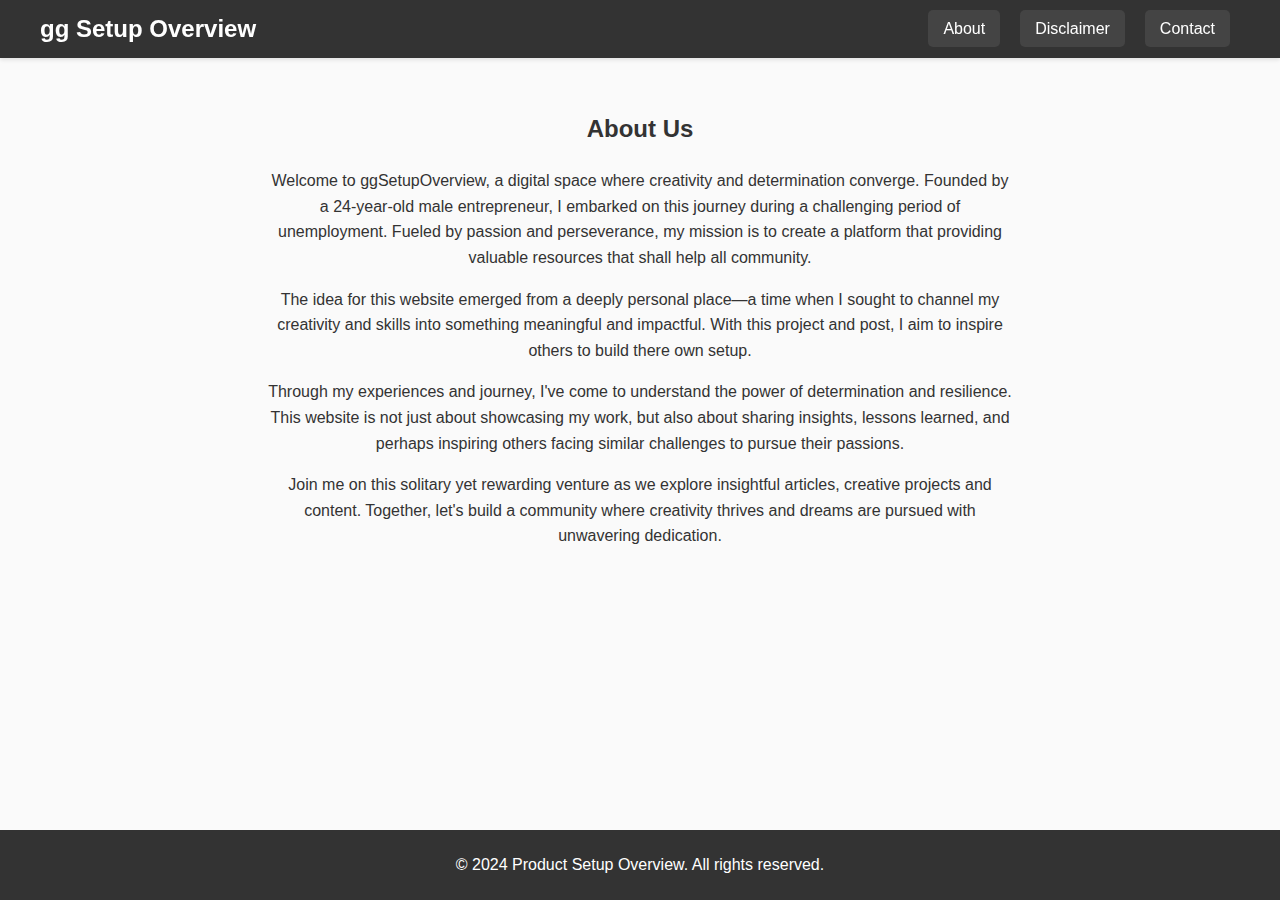
==== about.html @ 5258ec22 "update" ====
<!DOCTYPE html>
<html lang="en">
  <head>
    <meta charset="UTF-8" />
    <meta name="viewport" content="width=device-width, initial-scale=1.0" />
    <title>About Us</title>
    <link rel="stylesheet" href="styles.css" />
  </head>
  <body>
    <!-- Include Header -->
    <header id="header-placeholder"></header>
    <main>
      <div class="about-section">
        <h2>About Us</h2>
        <p>
          Welcome to ggSetupOverview, a digital space where creativity and
          determination converge. Founded by a 24-year-old male entrepreneur, I
          embarked on this journey during a challenging period of unemployment.
          Fueled by passion and perseverance, my mission is to create a platform
          that providing valuable resources that shall help all community.
        </p>
        <p>
          The idea for this website emerged from a deeply personal place—a time
          when I sought to channel my creativity and skills into something
          meaningful and impactful. With this project and post, I aim to inspire
          others to build there own setup.
        </p>
        <p>
          Through my experiences and journey, I've come to understand the power
          of determination and resilience. This website is not just about
          showcasing my work, but also about sharing insights, lessons learned,
          and perhaps inspiring others facing similar challenges to pursue their
          passions.
        </p>
        <p>
          Join me on this solitary yet rewarding venture as we explore
          insightful articles, creative projects and content. Together, let's
          build a community where creativity thrives and dreams are pursued with
          unwavering dedication.
        </p>
        <p></p>
      </div>
    </main>

    <!-- Include Footer -->
    <footer id="footer-placeholder" class="footer"></footer>
    <script>
      // Load header and footer
      fetch("header.html")
        .then((response) => response.text())
        .then(
          (data) =>
            (document.getElementById("header-placeholder").innerHTML = data)
        );

      fetch("footer.html")
        .then((response) => response.text())
        .then(
          (data) =>
            (document.getElementById("footer-placeholder").innerHTML = data)
        );
    </script>
  </body>
</html>
---- styles.css ----
/* Global styles */
body {
    font-family: Arial, sans-serif;
    margin: 0;
    padding: 0;
    overflow-y: scroll;
    /* Always show vertical scrollbar */
    background-color: #fafafa;
    /* Light background for better contrast */
    color: #333;
    /* Dark text for readability */
}

/* Header styles */
header {
    background-color: #333;
    color: #fff;
    position: fixed;
    top: 0;
    left: 0;
    width: 100%;
    z-index: 1000;
    /* Ensure header is on top of other content */
    box-shadow: 0 2px 4px rgba(0, 0, 0, 0.1);
    /* Optional: Add a shadow for depth */
    padding: 15px 0;
}

.header-content {
    display: flex;
    align-items: center;
    justify-content: space-between;
    max-width: 1200px;
    margin: 0 auto;
    padding: 0 20px;
}

.logo h1 {
    margin: 0;
    font-size: 24px;
}

.logo a {
    color: inherit;
    /* Inherit the color of the parent element */
    text-decoration: none;
    /* Remove underline */
}

nav ul {
    list-style-type: none;
    margin: 0;
    padding: 0;
    display: flex;
}

nav ul li {
    margin: 0 10px;
}

nav ul li a {
    color: #fff;
    text-decoration: none;
    font-size: 16px;
    padding: 10px 15px;
    border-radius: 5px;
    transition: background-color 0.3s ease;
    background-color: #444;
}

nav ul li a:hover {
    transition: background-color 0.3s ease, transform 0.1s ease;
    background-color: #555;
}

/* Footer styles */
footer {
    position: fixed;
    bottom: 0;
    width: 100%;
    background-color: #333;
    color: #fff;
    text-align: center;
    padding: 10px 0;
}

/* Main styles */
main {
    margin: 80px 20px 20px 20px;
    /* Adjust top margin to account for fixed header */
    text-align: center;
    margin-top: 110px;
    /* Adjust this value to match the height of your footer */
    margin-bottom: 120px;
    /* Adjust this value to match the height of your footer */
}

.container {
    position: relative;
    width: 100%;
    max-width: 800px;
    margin: 20px auto;
}

.main-image {
    width: 100%;
}

.links a {
    display: block;
    text-decoration: none;
    color: #555;
    padding: 10px;
    margin-bottom: 10px;
    border-radius: 5px;
    background-color: #f0f0f0;
    transition: background-color 0.3s ease, transform 0.1s ease;
}

.links a:hover {
    transition: background-color 0.3s ease, transform 0.1s ease;
    background-color: #e0e0e0;
    transform: scale(1.05);
    /* Slight scale effect on hover */
}

/* Table styles */
table {
    width: 100%;
    /* Full width of its container */
    max-width: 900px;
    /* Limit maximum width */
    border-collapse: collapse;
    /* Collapse borders between cells */
    margin: 20px auto;
    /* Center align and add margin */
    box-shadow: 0 0 10px rgba(0, 0, 0, 0.1);
    /* Optional: Add a subtle shadow */
}

th,
td {
    border: 1px solid #b6b6b6;
    /* Light gray border */
    padding: 12px;
    /* Increased padding for better spacing */
    text-align: center;
    /* Center align text */
}

th {
    background-color: #d4d4d4;
    /* Light gray background for header */
    font-weight: bold;
    /* Bold font for headers */
}

/* Optional CSS to style clickable rows */
tr.option {
    cursor: pointer;
    /* Indicate row is clickable */
}

tr.option:hover {
    background-color: #f0f0f0;
    /* Light Gray on hover */
    transform: scale(1.006);
    /* Slight scale effect on hover */
}

/* Style specific columns */
td.columnOption:hover {
    background-color: #dddddd;
    transform: scale(1.006);
    /* Slight scale effect on hover */
}

/* Optional: Specific column widths */
.no-column {
    width: 40px;
    /* Width for specific columns */
}

.no-column2 {
    width: 90px;
    /* Width for specific columns */
}

/* Pagination styles */
.pagination {
    margin-top: 20px;
    text-align: center;
}

.pagination button {
    border: none;
    padding: 8px 16px;
    cursor: pointer;
    margin: 0 5px;
    border-radius: 5px;
    transition: background-color 0.3s ease, transform 0.1s ease;
    background-color: #f0f0f0;
    /* Light Gray */
    color: #333;
    /* Dark Gray text */
    border: 1px solid #ccc;
    /* Light border */
}

.pagination button:hover {
    transition: background-color 0.3s ease, transform 0.1s ease;
    background-color: #e0e0e0;
    /* Slightly darker gray on hover */
    transform: scale(1.05);
    /* Slight scale effect on hover */
}

.pagination button.active {
    background-color: #ccc;
    /* Medium gray for active page */
    color: #333;
    /* Dark Gray text */
}

/* Style for option buttons */
.option-button {
    background-color: #f0f0f0;
    /* Light Gray */
    color: #333;
    /* Dark Gray text */
    border: 1px solid #ccc;
    /* Light border */
    padding: 10px 20px;
    /* Increase padding for better touch/click area */
    cursor: pointer;
    border-radius: 5px;
    transition: background-color 0.3s ease, transform 0.1s ease;
    /* Added transform for subtle scale effect */
    display: inline-block;
    /* Ensures button width adjusts to content */
    text-align: center;
    /* Center text horizontally */
    text-decoration: none;
    /* Remove default underline if used as link */
    font-size: 16px;
}

.option-button:hover {
    transition: background-color 0.3s ease, transform 0.1s ease;
    background-color: #e0e0e0;
    /* Slightly darker gray on hover */
    transform: scale(1.05);
    /* Scale button slightly on hover for visual feedback */
}

/* Specific styles for index.html */

.about-section {
    margin: 20px;
    /* Adjust margin as per your layout */
    line-height: 1.6;
    /* Line height for better readability */
    font-size: 16px;
    /* Font size for the paragraph */
    color: #333;
    /* Text color */
    width: 60%;
    margin-left: auto;
    margin-right: auto;
}

.about-section p {
    margin-bottom: 15px;
    /* Bottom margin between paragraphs */
}

.about-section p:last-child {
    margin-bottom: 0;
    /* No bottom margin for the last paragraph */
}

/* Styling for search input */
#searchInput {
    padding: 10px;
    width: 300px;
    /* Adjust width as needed */
    border: 1px solid #ccc;
    border-radius: 5px;
    margin-bottom: 10px;
    font-size: 16px;
    outline: none;
    /* Remove default outline */
    transition: border-color 0.3s ease;
    /* Smooth transition for border color */
}

#searchInput:hover,
#searchInput:focus {
    transition: background-color 0.3s ease, transform 0.1s ease;
    border-color: #666;
    /* Darker border on hover and focus */
}

/* Styling for filter dropdown */
#filterOptions {
    padding: 10px;
    border: 1px solid #ccc;
    border-radius: 5px;
    font-size: 16px;
    margin-left: 10px;
    background-color: #fff;
    /* White background */
    outline: none;
    /* Remove default outline */
    transition: border-color 0.3s ease;
    /* Smooth transition for border color */
}

#filterOptions:hover,
#filterOptions:focus {
    transition: background-color 0.3s ease, transform 0.1s ease;
    border-color: #666;
    /* Darker border on hover and focus */
}

#filterOptions option {
    padding: 8px;
}
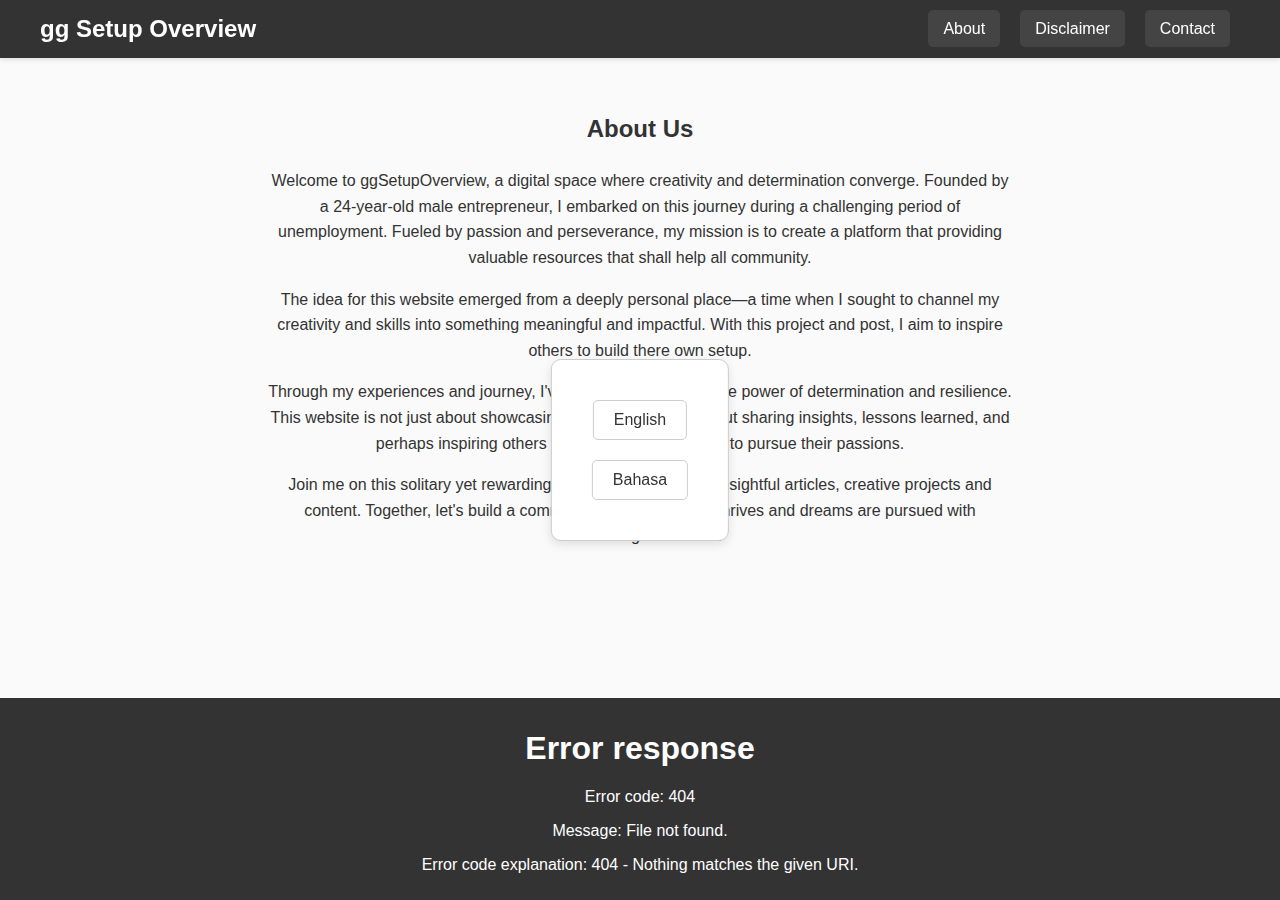
==== commit dae3737e: "multi language" ====
--- a/about.html
+++ b/about.html
@@ -4,7 +4,7 @@
     <meta charset="UTF-8" />
     <meta name="viewport" content="width=device-width, initial-scale=1.0" />
     <title>About Us</title>
-    <link rel="stylesheet" href="styles.css" />
+    <link rel="stylesheet" href="css/styles.css" />
   </head>
   <body>
     <!-- Include Header -->
@@ -41,24 +41,9 @@
         <p></p>
       </div>
     </main>
-
     <!-- Include Footer -->
     <footer id="footer-placeholder" class="footer"></footer>
-    <script>
-      // Load header and footer
-      fetch("header.html")
-        .then((response) => response.text())
-        .then(
-          (data) =>
-            (document.getElementById("header-placeholder").innerHTML = data)
-        );
-
-      fetch("footer.html")
-        .then((response) => response.text())
-        .then(
-          (data) =>
-            (document.getElementById("footer-placeholder").innerHTML = data)
-        );
-    </script>
+    <script src="js/loadPartials.js"></script>
+    <!-- <script src="js/applyLanguage.js"></script> -->
   </body>
 </html>
--- a/css/styles.css
+++ b/css/styles.css
@@ -0,0 +1,370 @@
+/* Global styles */
+body {
+    font-family: Arial, sans-serif;
+    margin: 0;
+    padding: 0;
+    overflow-y: scroll;
+    /* Always show vertical scrollbar */
+    background-color: #fafafa;
+    /* Light background for better contrast */
+    color: #333;
+    /* Dark text for readability */
+}
+
+/* Header styles */
+header {
+    background-color: #333;
+    color: #fff;
+    position: fixed;
+    top: 0;
+    left: 0;
+    width: 100%;
+    z-index: 1000;
+    /* Ensure header is on top of other content */
+    box-shadow: 0 2px 4px rgba(0, 0, 0, 0.1);
+    /* Optional: Add a shadow for depth */
+    padding: 15px 0;
+}
+
+.header-content {
+    display: flex;
+    align-items: center;
+    justify-content: space-between;
+    max-width: 1200px;
+    margin: 0 auto;
+    padding: 0 20px;
+}
+
+.logo h1 {
+    margin: 0;
+    font-size: 24px;
+}
+
+.logo a {
+    color: inherit;
+    /* Inherit the color of the parent element */
+    text-decoration: none;
+    /* Remove underline */
+}
+
+nav ul {
+    list-style-type: none;
+    margin: 0;
+    padding: 0;
+    display: flex;
+}
+
+nav ul li {
+    margin: 0 10px;
+}
+
+nav ul li a {
+    color: #fff;
+    text-decoration: none;
+    font-size: 16px;
+    padding: 10px 15px;
+    border-radius: 5px;
+    transition: background-color 0.3s ease;
+    background-color: #444;
+}
+
+nav ul li a:hover {
+    transition: background-color 0.3s ease, transform 0.1s ease;
+    background-color: #555;
+}
+
+/* Footer styles */
+footer {
+    position: fixed;
+    bottom: 0;
+    width: 100%;
+    background-color: #333;
+    color: #fff;
+    text-align: center;
+    padding: 10px 0;
+}
+
+/* Main styles */
+main {
+    margin: 80px 20px 20px 20px;
+    /* Adjust top margin to account for fixed header */
+    text-align: center;
+    margin-top: 110px;
+    /* Adjust this value to match the height of your footer */
+    margin-bottom: 120px;
+    /* Adjust this value to match the height of your footer */
+}
+
+.container {
+    position: relative;
+    width: 100%;
+    max-width: 800px;
+    margin: 20px auto;
+}
+
+.main-image {
+    width: 100%;
+}
+
+.links a {
+    display: block;
+    text-decoration: none;
+    color: #555;
+    padding: 10px;
+    margin-bottom: 10px;
+    border-radius: 5px;
+    background-color: #f0f0f0;
+    transition: background-color 0.3s ease, transform 0.1s ease;
+}
+
+.links a:hover {
+    transition: background-color 0.3s ease, transform 0.1s ease;
+    background-color: #e0e0e0;
+    transform: scale(1.05);
+    /* Slight scale effect on hover */
+}
+
+/* Table styles */
+table {
+    width: 100%;
+    /* Full width of its container */
+    max-width: 900px;
+    /* Limit maximum width */
+    border-collapse: collapse;
+    /* Collapse borders between cells */
+    margin: 20px auto;
+    /* Center align and add margin */
+    box-shadow: 0 0 10px rgba(0, 0, 0, 0.1);
+    /* Optional: Add a subtle shadow */
+}
+
+th,
+td {
+    border: 1px solid #b6b6b6;
+    /* Light gray border */
+    padding: 12px;
+    /* Increased padding for better spacing */
+    text-align: center;
+    /* Center align text */
+}
+
+th {
+    background-color: #d4d4d4;
+    /* Light gray background for header */
+    font-weight: bold;
+    /* Bold font for headers */
+}
+
+/* Optional CSS to style clickable rows */
+tr.option {
+    cursor: pointer;
+    /* Indicate row is clickable */
+}
+
+tr.option:hover {
+    background-color: #f0f0f0;
+    /* Light Gray on hover */
+    transform: scale(1.006);
+    /* Slight scale effect on hover */
+}
+
+/* Style specific columns */
+td.columnOption:hover {
+    background-color: #dddddd;
+    transform: scale(1.006);
+    /* Slight scale effect on hover */
+}
+
+/* Optional: Specific column widths */
+.no-column {
+    width: 40px;
+    /* Width for specific columns */
+}
+
+.no-column2 {
+    width: 90px;
+    /* Width for specific columns */
+}
+
+/* Pagination styles */
+.pagination {
+    margin-top: 20px;
+    text-align: center;
+}
+
+.pagination button {
+    border: none;
+    padding: 8px 16px;
+    cursor: pointer;
+    margin: 0 5px;
+    border-radius: 5px;
+    transition: background-color 0.3s ease, transform 0.1s ease;
+    background-color: #f0f0f0;
+    /* Light Gray */
+    color: #333;
+    /* Dark Gray text */
+    border: 1px solid #ccc;
+    /* Light border */
+}
+
+.pagination button:hover {
+    transition: background-color 0.3s ease, transform 0.1s ease;
+    background-color: #e0e0e0;
+    /* Slightly darker gray on hover */
+    transform: scale(1.05);
+    /* Slight scale effect on hover */
+}
+
+.pagination button.active {
+    background-color: #ccc;
+    /* Medium gray for active page */
+    color: #333;
+    /* Dark Gray text */
+}
+
+/* Style for option buttons */
+.option-button {
+    background-color: #f0f0f0;
+    /* Light Gray */
+    color: #333;
+    /* Dark Gray text */
+    border: 1px solid #ccc;
+    /* Light border */
+    padding: 10px 20px;
+    /* Increase padding for better touch/click area */
+    cursor: pointer;
+    border-radius: 5px;
+    transition: background-color 0.3s ease, transform 0.1s ease;
+    /* Added transform for subtle scale effect */
+    display: inline-block;
+    /* Ensures button width adjusts to content */
+    text-align: center;
+    /* Center text horizontally */
+    text-decoration: none;
+    /* Remove default underline if used as link */
+    font-size: 16px;
+}
+
+.option-button:hover {
+    transition: background-color 0.3s ease, transform 0.1s ease;
+    background-color: #e0e0e0;
+    /* Slightly darker gray on hover */
+    transform: scale(1.05);
+    /* Scale button slightly on hover for visual feedback */
+}
+
+/* Specific styles for index.html */
+
+.about-section {
+    margin: 20px;
+    /* Adjust margin as per your layout */
+    line-height: 1.6;
+    /* Line height for better readability */
+    font-size: 16px;
+    /* Font size for the paragraph */
+    color: #333;
+    /* Text color */
+    width: 60%;
+    margin-left: auto;
+    margin-right: auto;
+}
+
+.about-section p {
+    margin-bottom: 15px;
+    /* Bottom margin between paragraphs */
+}
+
+.about-section p:last-child {
+    margin-bottom: 0;
+    /* No bottom margin for the last paragraph */
+}
+
+/* Styling for search input */
+#searchInput {
+    padding: 10px;
+    width: 300px;
+    /* Adjust width as needed */
+    border: 1px solid #ccc;
+    border-radius: 5px;
+    margin-bottom: 10px;
+    font-size: 16px;
+    outline: none;
+    /* Remove default outline */
+    transition: border-color 0.3s ease;
+    /* Smooth transition for border color */
+}
+
+#searchInput:hover,
+#searchInput:focus {
+    transition: background-color 0.3s ease, transform 0.1s ease;
+    border-color: #666;
+    /* Darker border on hover and focus */
+}
+
+/* Styling for filter dropdown */
+#filterOptions {
+    padding: 10px;
+    border: 1px solid #ccc;
+    border-radius: 5px;
+    font-size: 16px;
+    margin-left: 10px;
+    background-color: #fff;
+    /* White background */
+    outline: none;
+    /* Remove default outline */
+    transition: border-color 0.3s ease;
+    /* Smooth transition for border color */
+}
+
+#filterOptions:hover,
+#filterOptions:focus {
+    transition: background-color 0.3s ease, transform 0.1s ease;
+    border-color: #666;
+    /* Darker border on hover and focus */
+}
+
+#filterOptions option {
+    padding: 8px;
+}
+.language-frame {
+    position: fixed;
+    top: 50%;
+    left: 50%;
+    transform: translate(-50%, -50%);
+    background-color: #ffffff;
+    border: 1px solid #ccc;
+    border-radius: 10px;
+    padding: 30px;
+    box-shadow: 0 4px 10px rgba(0, 0, 0, 0.1);
+    z-index: 1000;
+    display: flex;
+    flex-direction: column;
+    max-width: 300px;
+    align-items: center;
+  }
+  
+  .language-frame a {
+    margin: 10px;
+    padding: 10px 20px;
+    text-decoration: none;
+    color: #333;
+    font-size: 16px;
+    border: 1px solid #ccc;
+    border-radius: 5px;
+    transition: background-color 0.3s, color 0.3s, transform 0.3s;
+  }
+  
+  .language-frame a:hover {
+    background-color: #d3d3d3;
+  }
+  
+  .language-frame a.active {
+    background-color: #007bff;
+    color: #ffffff;
+    transform: scale(1.05);
+  }
+  
+  .language-frame.hidden {
+    display: none;
+  }
+  